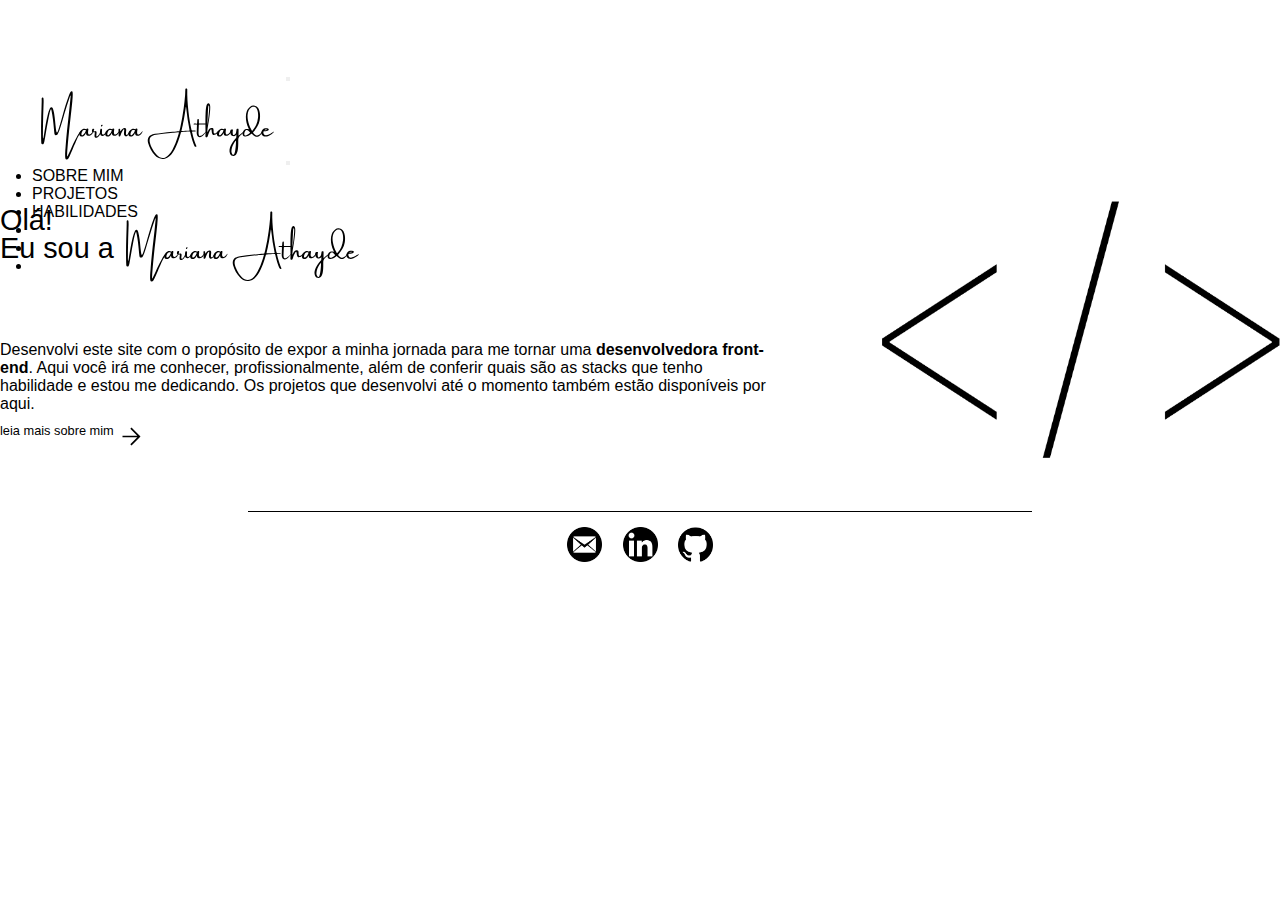
==== index.html @ 993e1b59 "Update navbar" ====
<!DOCTYPE html>
<html lang="pt-br">
<head>
    <meta charset="UTF-8">
    <meta http-equiv="X-UA-Compatible" content="IE=edge">
    <meta name="viewport" content="width=device-width, initial-scale=1.0">

    <link rel="preconnect" href="https://fonts.googleapis.com">
    <link rel="preconnect" href="https://fonts.gstatic.com" crossorigin>
    <link href="https://fonts.googleapis.com/css2?family=Bungee&display=swap" rel="stylesheet">

    <!-- CSS only -->
    <link href="https://cdn.jsdelivr.net/npm/bootstrap@5.2.1/dist/css/bootstrap.min.css" rel="stylesheet" integrity="sha384-iYQeCzEYFbKjA/T2uDLTpkwGzCiq6soy8tYaI1GyVh/UjpbCx/TYkiZhlZB6+fzT" crossorigin="anonymous">
    <!-- JavaScript Bundle with Popper -->
    <script src="https://cdn.jsdelivr.net/npm/bootstrap@5.2.1/dist/js/bootstrap.bundle.min.js" integrity="sha384-u1OknCvxWvY5kfmNBILK2hRnQC3Pr17a+RTT6rIHI7NnikvbZlHgTPOOmMi466C8" crossorigin="anonymous"></script>

    <link rel="stylesheet" href="styles.css">

    <title>Mariana Athayde</title>
</head>
<body>
    <header>
        <nav class="navbar navbar-expand-md fixed-top">
            <div class="container-fluid">
                <a class="navbar-brand" href="index.html">
                    <img class="nav-logo-index" src="./images/logo-mariana-athayde.svg" alt="logo escrito Mariana Athayde na cor preta. A fonte é no estilo manuscrita.">
                </a>
                <button class="navbar-toggler" type="button" data-bs-toggle="offcanvas" data-bs-target="#offcanvasNavbar" aria-controls="offcanvasNavbar">
                    <span class="navbar-toggler-icon"></span>
                </button>
                <div class="offcanvas offcanvas-end" tabindex="-1" id="offcanvasNavbar" aria-labelledby="offcanvasNavbarLabel">
                    <div class="offcanvas-header">
                        <a class="navbar-brand" href="index.html">
                            <img src="./images/logo-mariana-athayde.svg" alt="logo escrito Mariana Athayde na cor preta. A fonte é no estilo manuscrita.">
                        </a>                  
                        <button type="button" class="btn-close" data-bs-dismiss="offcanvas" aria-label="Close"></button>
                    </div>
                    <div class="offcanvas-body">
                        <ul class="navbar-nav justify-content-end flex-grow-1 pe-3">
                            <li class="nav-item">
                                <a class="nav-link active" aria-current="page" href="about.html">sobre mim</a>
                            </li>
                            <li class="nav-item">
                                <a class="nav-link" href="projects.html">projetos</a>
                            </li>
                            <li class="nav-item">
                                <a class="nav-link" href="skills.html">habilidades</a>
                            </li>
                            <li class="nav-item">
                                <a class="nav-link nav-contact-item" href="mailto:mariana.athayde@gmail.com" target="blanck">e-mail</a>
                            </li>
                            <li class="nav-item">
                                <a class="nav-link nav-contact-item" href="https://www.linkedin.com/in/mariana-athayde-o/" target="blanck">linkedin</a>
                            </li>
                            <li class="nav-item">
                                <a class="nav-link nav-contact-item" href="https://github.com/MarianaOzorio" target="blanck">github</a>
                            </li>
                        </ul>
                    </div>
                </div>
            </div>
        </nav>  
    </header>
    <main class="container p-5 main-index-container default-main-container-size">
        <section class="index-txt-section">
            <div class="row-hello-plus-logo">
                <div class="row-hello-txt">
                    <p>Olá!<br> Eu sou a</p>
                </div>
                <div class="logo-index">
                    <img src="./images/logo-mariana-athayde.svg" alt="logo escrito Mariana Athayde na cor preta. A fonte é no estilo manuscrita.">
                </div>
            </div>
            <article>
                Desenvolvi este site com o propósito de expor a minha jornada para me tornar uma <strong>desenvolvedora front-end</strong>. Aqui você irá me conhecer, profissionalmente, além de conferir quais são as stacks que tenho habilidade e estou me dedicando. Os projetos que desenvolvi até o momento também estão disponíveis por aqui.
            </article>
            <div>
                <a class="row-read-more-plus-icon" href="about.html">
                    <p class="read-more-txt">leia mais sobre mim</p>
                    <img src="./images/arrow-forward-icon.svg" alt="seta preta indicando sentido para a direita">                                     
                </a>
            </div>
        </section>
        <aside class="tag-container">
            <img src="./images/tag.png" alt="a imagem representa o fechamento de uma tag HTML. É formada por um sinal de menor que, uma barra inclinada para a direita no meio, e um sinal de maior que, todos na cor preta.">
        </aside>
    </main>
    <footer>
        <div class="footer-line"></div>
        <div>
            <a href="mailto:mariana.athayde@gmail.com" target="blanck"><img class="footer-icon" src="./images/email-icon.png" alt="a imagem representa o ícone de email. Consiste em um círculo preto e um envelope de carta branco na frente"></a>
            <a href="https://www.linkedin.com/in/mariana-athayde-o/" target="blanck"><img class="footer-icon" src="./images/linkedin-icon.png" alt="a imagem representa a logo do site LinkedIn. Consiste em um círculo preto com as letras i e n na cor branca"></a>
            <a href="https://github.com/MarianaOzorio" target="blanck"><img class="footer-icon" src="./images/github-icon.png" alt="a imagem representa a logo do site GitHub. Consiste em um círculo preto com a silhueta branca de um gato"></a>
        </div>
    </footer>    
    <script src="script.js"></script>
</body>
</html>
---- styles.css ----
* {
    margin: 0;
    padding: 0;
    box-sizing: border-box;
}

body {
    overflow-x: hidden;
    font-family: 'Inter', sans-serif;
    color: #000;
}

a {
    text-decoration: none;
    color: #000;
}

/*  HEADER  */

header {
    width: 100%;
    min-height: 16vh;
    text-transform: uppercase;
}

header nav{
    height: 16vh;
    margin: 0em 2em;
    position: absolute;
    background-color: #fff;
}

.navbar-brand img {
    width: 250px;
}

.nav-contact-item {
    display: none;
}

.nav-logo-index {
    visibility: hidden;
}

@keyframes btn-close-nav-animation {
    from {transform: rotate(0deg);}
    to {transform: rotate(90deg);}
}

.btn-close:hover {
    animation-name: btn-close-nav-animation;
    animation-duration: 1s;
}

/*  INDEX  */

.main-index-container {
    display: flex;
    flex-flow: row wrap;
}

.index-txt-section {
    width: 60%;
    display: flex;
    flex-direction: column;
    justify-content: center;
}

.row-hello-plus-logo {
    width: 100%;
    height: 15vh;
    display: flex;
    flex-flow: row wrap;
}

.row-hello-txt {
    font-size: 1.8em;
    line-height: 1em;
}

.logo-index {
    width: 250px;
    margin-left: 3px;
}

.logo-index img {
    max-width: 100%;
    max-height: 100%;
}

.row-read-more-plus-icon {
    width: fit-content;
    height: 3vh;
    margin-top: 10px;
    display: flex;
    flex-flow: row nowrap;
}

.read-more-txt {
    font-size: 0.8em;
    margin-left: 0;
}

.row-read-more-plus-icon:hover {
    color: #000;
}

.row-read-more-plus-icon img {
    display: flex;  
    align-items: center;
    margin-left: 4px;
}

@keyframes arrow-forward-animation {
    from {margin-left: 4px;}
    to {margin-left: 15px;}
}

.row-read-more-plus-icon:hover img {
    animation-name: arrow-forward-animation;
    animation-duration: 1s;
    animation-iteration-count: infinite;
    animation-direction: alternate;
}

.tag-container {
    width: 40%;
    display: flex;
    align-items: center;
    justify-content: end;
}

.tag-container img {
    max-width: 100%;
    max-height: 100%;
}

/*  ABOUT  */

.main-about-container {
    width: 100%;
    height: auto;  
}

/*  SKILLS  */

.main-skills-container {
    display: flex;
    flex-direction: column;
    align-items: center;
    justify-content: center;
}

.skills-group {
    display: flex;
    flex-flow: row wrap;
    align-items: center;
    justify-content: center;
}

.skill-card {
    width: 150px;
    height: 150px;
    position: relative;
    background-color: #FFF;
    margin: 0px 10px 10px 0px;
    cursor: pointer;
    perspective: 1000px;
    -webkit-transition: transform 0.8s;
    transform-style: preserve-3d;
    -webkit-transition: 0.7s;
    transition: transform 0.8s;
    box-shadow: inset 7px 7px 14px #d4d6d9, inset -7px -7px 14px #ffffff;
    border-radius: 24px;
}

.front-flip, .back-flip {
    width: 100%;
    height: 100%;
    display: block;
    position: absolute;
    -webkit-backface-visibility: hidden;
    backface-visibility: hidden;
}

.back-flip {
    transform: rotateY(180deg);
    text-align: center;
    border-radius: 4px;
}

.back-flip p {
    font-size: 0.7em;
    padding: 18px;
    position: absolute;
    margin: auto;
    top: 50%;
    left: 50%;
    margin-right: -50%;
    transform: translate(-50%, -50%);
}

.skill-logo {
    width: 70px;
    height: 130;
    position: absolute;
    margin: auto;
    top: 50%;
    left: 50%;
    margin-right: -50%;
    transform: translate(-50%, -50%);
}

.flip-skill-card {
    transform: rotateY(180deg);
}

/*  PROJECTS  */

.projects-group {
    display: flex;
    flex-flow: row wrap;
    justify-content: center;
}

.project-card {
    width: auto;
    height: auto;
    border-radius: 24px;
    box-shadow: inset 7px 7px 14px #d4d6d9, inset -7px -7px 14px #ffffff;
    margin: 10px;
}

.project-card img {
    width: 400px;
    height: 200px;
    border-radius: 12px;
}

.project-card-content {
    display: flex;
    flex-direction: column;
    align-items: center;
    justify-content: center;
    padding: 15px;
}

.project-card-content label {
    margin: 8px 0px 3px 0px;
}

.buttons-project-card {
    display: flex;
    flex-flow: row wrap;
    font-size: 0.8em;
}

.buttons-project-card button {
    padding: 5px;
    margin: 3px 3px 0px 3px;
    border-radius: 6px;
    border: none;
    box-shadow: inset 1px 1px 3px #dadada, inset -1px -1px 3px #fff;
}

.buttons-project-card button:hover {
    background-color: #000;
    color: #fff;
    box-shadow: none;

}

/*  FOOTER  */

footer {
    width: 100vw;
    height: auto;
    display: flex;
    flex-direction: column;
    justify-content: center;
    align-items: center;
    align-content: flex-end;
    bottom: 0;
    background-color: #fff;
}

.footer-line {
    width: 49em;
    border-top: solid 0.10em #000;
}

.footer-icon {
    width: 35px;
    height: 35px;
    margin: 0.9em 0.5em;
}

@media screen and (max-width: 780px) {
    .index-txt-section {
        width: 100%;
        display: flex;
        flex-direction: column;
        align-items: center;
        text-align: center;
    }

    .row-hello-plus-logo {
        height: auto;
        display: flex;
        flex-direction: column;
        align-items: center;
    }

    .logo-index {
        margin-bottom: 4px;
    }

    .tag-container {
        display: none;
    }
}

@media only screen and (max-width: 768px) {

    .nav-contact-item {
        display: flex;
    }

    footer {
        display: none;
    }
}

.default-main-container-size {
    width: 100%;
    height: auto;
}
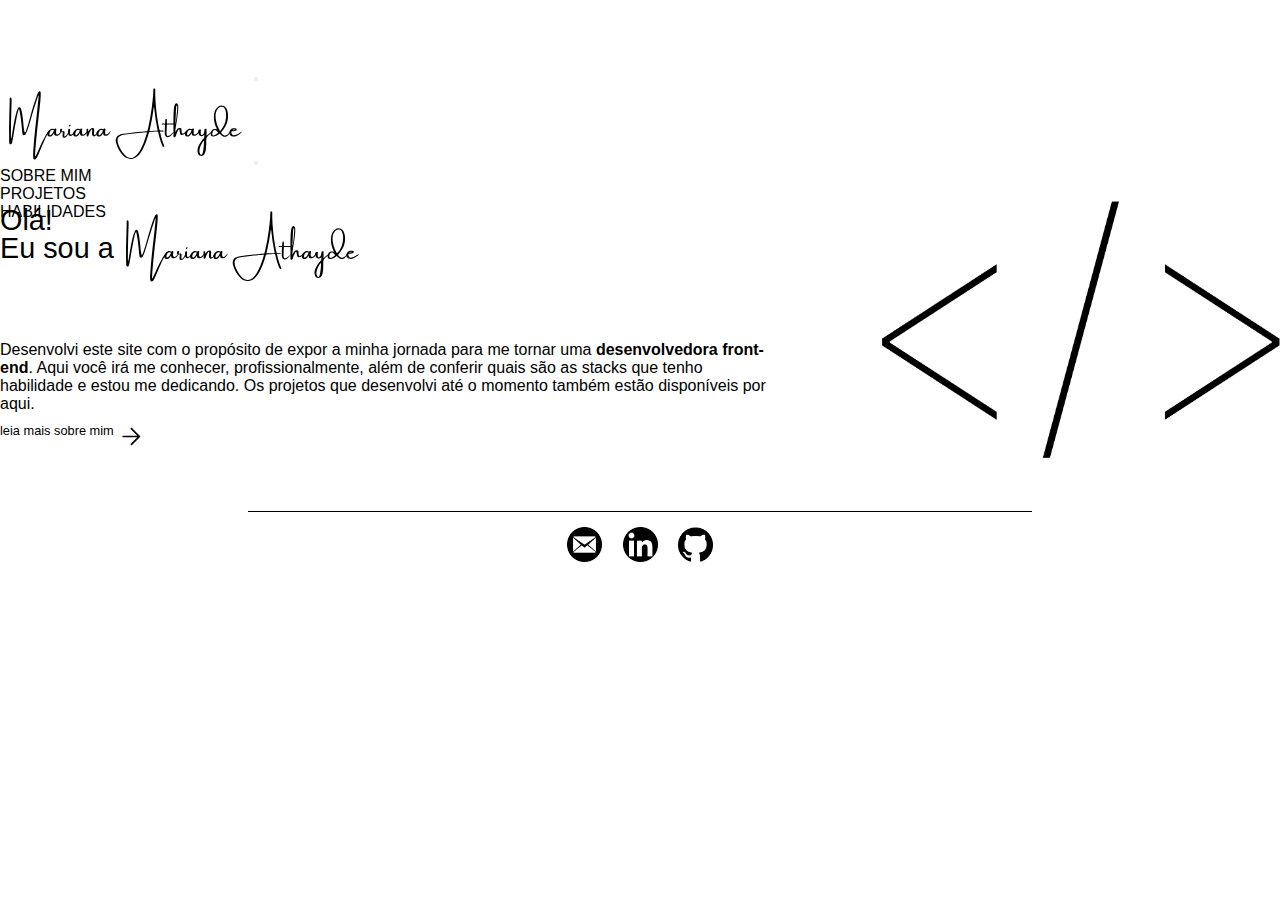
==== commit fd14f8e2: "Fix nav-link active" ====
--- a/index.html
+++ b/index.html
@@ -38,7 +38,7 @@
                     <div class="offcanvas-body">
                         <ul class="navbar-nav justify-content-end flex-grow-1 pe-3">
                             <li class="nav-item">
-                                <a class="nav-link active" aria-current="page" href="about.html">sobre mim</a>
+                                <a class="nav-link" href="about.html">sobre mim</a>
                             </li>
                             <li class="nav-item">
                                 <a class="nav-link" href="projects.html">projetos</a>
--- a/styles.css
+++ b/styles.css
@@ -23,11 +23,19 @@
     text-transform: uppercase;
 }
 
-header nav{
+nav{
+    width: 100%;
     height: 16vh;
-    margin: 0em 2em;
     position: absolute;
     background-color: #fff;
+}
+
+.container-fluid {
+    width: 95%;
+}
+
+.navbar-toggler {
+    margin-right: 0.5em;
 }
 
 .navbar-brand img {
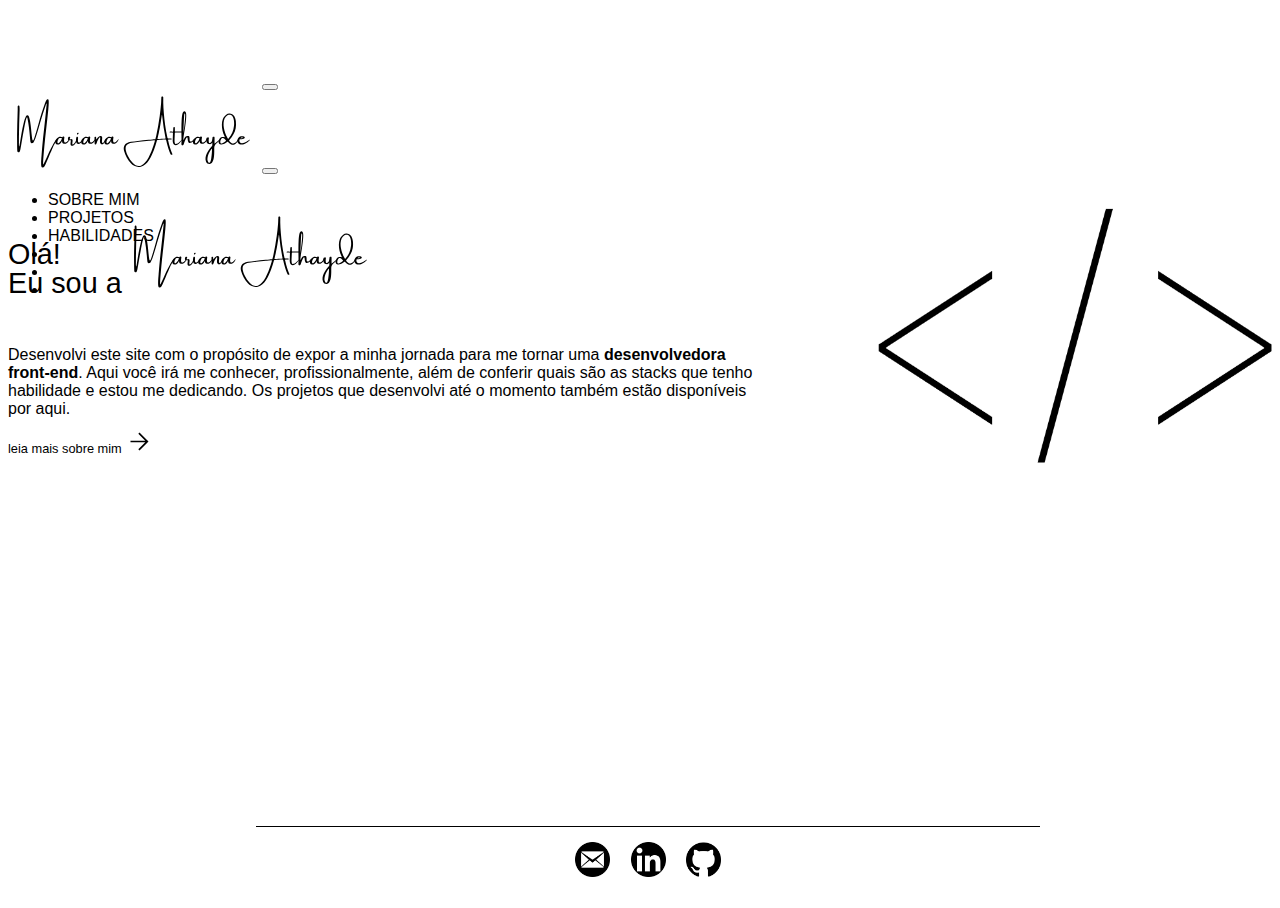
==== commit e565bdce: "Fix footer position" ====
--- a/index.html
+++ b/index.html
@@ -17,6 +17,7 @@
     <link rel="stylesheet" href="styles.css">
 
     <title>Mariana Athayde</title>
+    <link rel="icon" type="image/x-icon" href="./images/favicon.png">
 </head>
 <body>
     <header>
@@ -61,7 +62,7 @@
             </div>
         </nav>  
     </header>
-    <main class="container p-5 main-index-container default-main-container-size">
+    <main class="container p-5 index-content">
         <section class="index-txt-section">
             <div class="row-hello-plus-logo">
                 <div class="row-hello-txt">
--- a/styles.css
+++ b/styles.css
@@ -1,13 +1,18 @@
-* {
+html {
+    height: 100%;
     margin: 0;
     padding: 0;
     box-sizing: border-box;
 }
 
 body {
+    min-height: 100%;
+    position: relative;
     overflow-x: hidden;
     font-family: 'Inter', sans-serif;
     color: #000;
+    box-sizing: inherit;
+    padding-bottom: 4em;
 }
 
 a {
@@ -62,7 +67,7 @@
 
 /*  INDEX  */
 
-.main-index-container {
+.index-content {
     display: flex;
     flex-flow: row wrap;
 }
@@ -143,16 +148,9 @@
     max-height: 100%;
 }
 
-/*  ABOUT  */
-
-.main-about-container {
-    width: 100%;
-    height: auto;  
-}
-
 /*  SKILLS  */
 
-.main-skills-container {
+.skills-content {
     display: flex;
     flex-direction: column;
     align-items: center;
@@ -167,13 +165,19 @@
 }
 
 .skill-card {
-    width: 150px;
-    height: 150px;
-    position: relative;
+    width: 9.3em;
+    height: 9.3em;
     background-color: #FFF;
     margin: 0px 10px 10px 0px;
     cursor: pointer;
-    perspective: 1000px;
+    perspective: 1000px; 
+}
+
+.flip-card-inner {
+    width: 100%;
+    height: 100%;
+    position: relative;
+    text-align: center;
     -webkit-transition: transform 0.8s;
     transform-style: preserve-3d;
     -webkit-transition: 0.7s;
@@ -185,7 +189,6 @@
 .front-flip, .back-flip {
     width: 100%;
     height: 100%;
-    display: block;
     position: absolute;
     -webkit-backface-visibility: hidden;
     backface-visibility: hidden;
@@ -193,7 +196,6 @@
 
 .back-flip {
     transform: rotateY(180deg);
-    text-align: center;
     border-radius: 4px;
 }
 
@@ -209,8 +211,8 @@
 }
 
 .skill-logo {
-    width: 70px;
-    height: 130;
+    width: 4.3em;
+    height: 8.1em;
     position: absolute;
     margin: auto;
     top: 50%;
@@ -240,8 +242,8 @@
 }
 
 .project-card img {
-    width: 400px;
-    height: 200px;
+    width: 25em;
+    height: 12.5em;
     border-radius: 12px;
 }
 
@@ -255,9 +257,11 @@
 
 .project-card-content label {
     margin: 8px 0px 3px 0px;
-}
-
-.buttons-project-card {
+    text-transform: uppercase;
+    cursor: pointer;
+}
+
+.links-project-card {
     display: flex;
     flex-flow: row wrap;
     font-size: 0.8em;
@@ -266,29 +270,30 @@
 .buttons-project-card button {
     padding: 5px;
     margin: 3px 3px 0px 3px;
-    border-radius: 6px;
+    text-transform: uppercase;
     border: none;
-    box-shadow: inset 1px 1px 3px #dadada, inset -1px -1px 3px #fff;
-}
-
+    background-color: transparent;
+    color: rgb(92, 91, 91);
+    font-size: 0.8em;
+}
+
+.project-card-content label,
 .buttons-project-card button:hover {
-    background-color: #000;
-    color: #fff;
-    box-shadow: none;
-
+    color: #000;
 }
 
 /*  FOOTER  */
 
 footer {
     width: 100vw;
-    height: auto;
+    position: absolute;
     display: flex;
     flex-direction: column;
-    justify-content: center;
-    align-items: center;
-    align-content: flex-end;
+    align-items: center;
+    right: 0;
+    left: 0;
     bottom: 0;
+    padding-bottom: 0.8em;
     background-color: #fff;
 }
 
@@ -304,6 +309,11 @@
 }
 
 @media screen and (max-width: 780px) {
+
+    body {
+        padding-bottom: 0;
+    }
+
     .index-txt-section {
         width: 100%;
         display: flex;
@@ -337,9 +347,23 @@
     footer {
         display: none;
     }
-}
-
-.default-main-container-size {
-    width: 100%;
-    height: auto;
+
+    .project-card img {
+        width: 20em;
+        height: 10.5em;
+    }
+
+    .skill-card {
+        width: 7.5em;
+        height: 7.5em;
+    }   
+    
+    .skill-logo {
+        width: 3.5em;
+        height: 7.2em;
+    }   
+
+    .back-flip p {
+        font-size: 0.6em;
+    }    
 }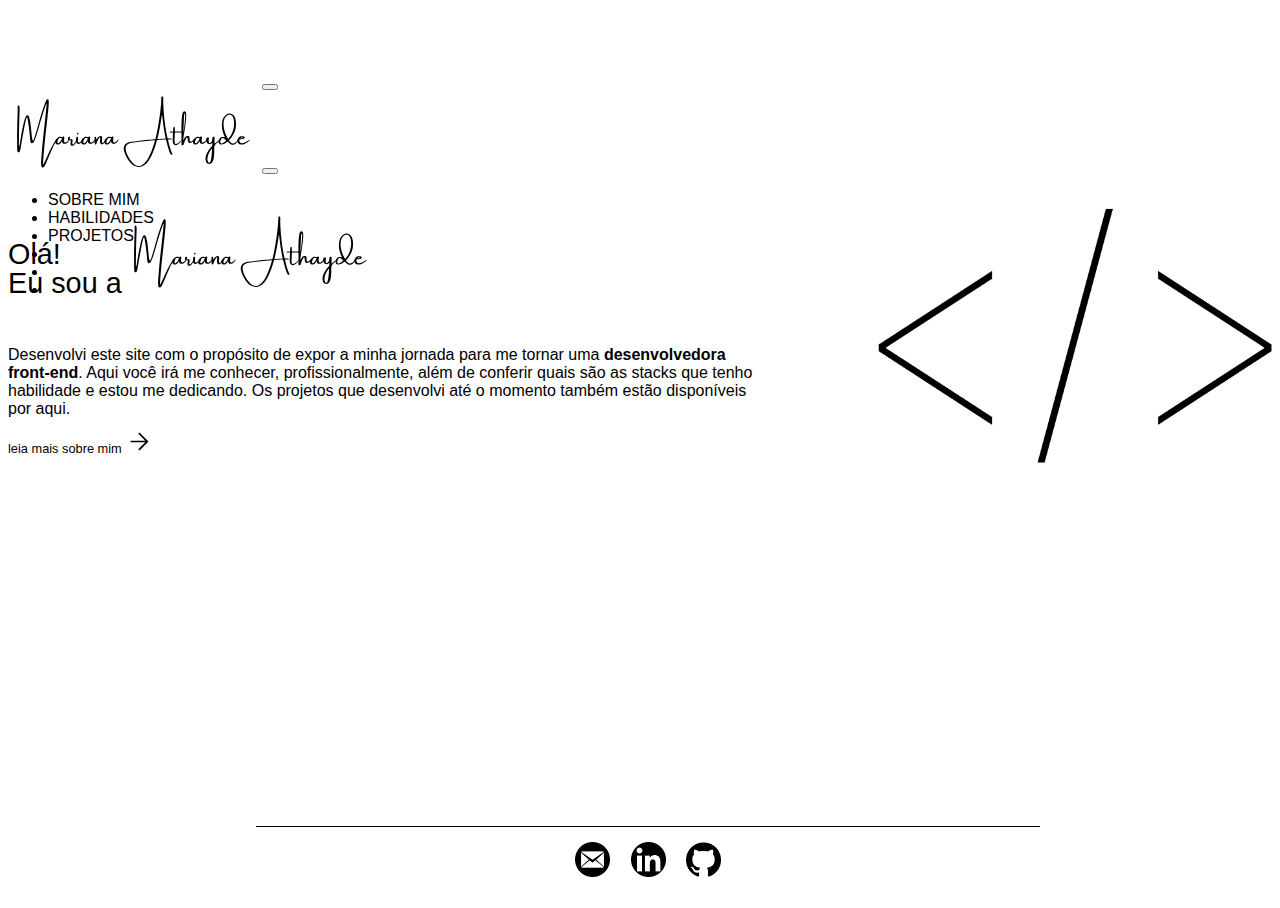
==== commit 754fbefd: "Change the sequence of the navbar items" ====
--- a/index.html
+++ b/index.html
@@ -42,10 +42,10 @@
                                 <a class="nav-link" href="about.html">sobre mim</a>
                             </li>
                             <li class="nav-item">
-                                <a class="nav-link" href="projects.html">projetos</a>
+                                <a class="nav-link" href="skills.html">habilidades</a>
                             </li>
                             <li class="nav-item">
-                                <a class="nav-link" href="skills.html">habilidades</a>
+                                <a class="nav-link" href="projects.html">projetos</a>
                             </li>
                             <li class="nav-item">
                                 <a class="nav-link nav-contact-item" href="mailto:mariana.athayde@gmail.com" target="blanck">e-mail</a>
